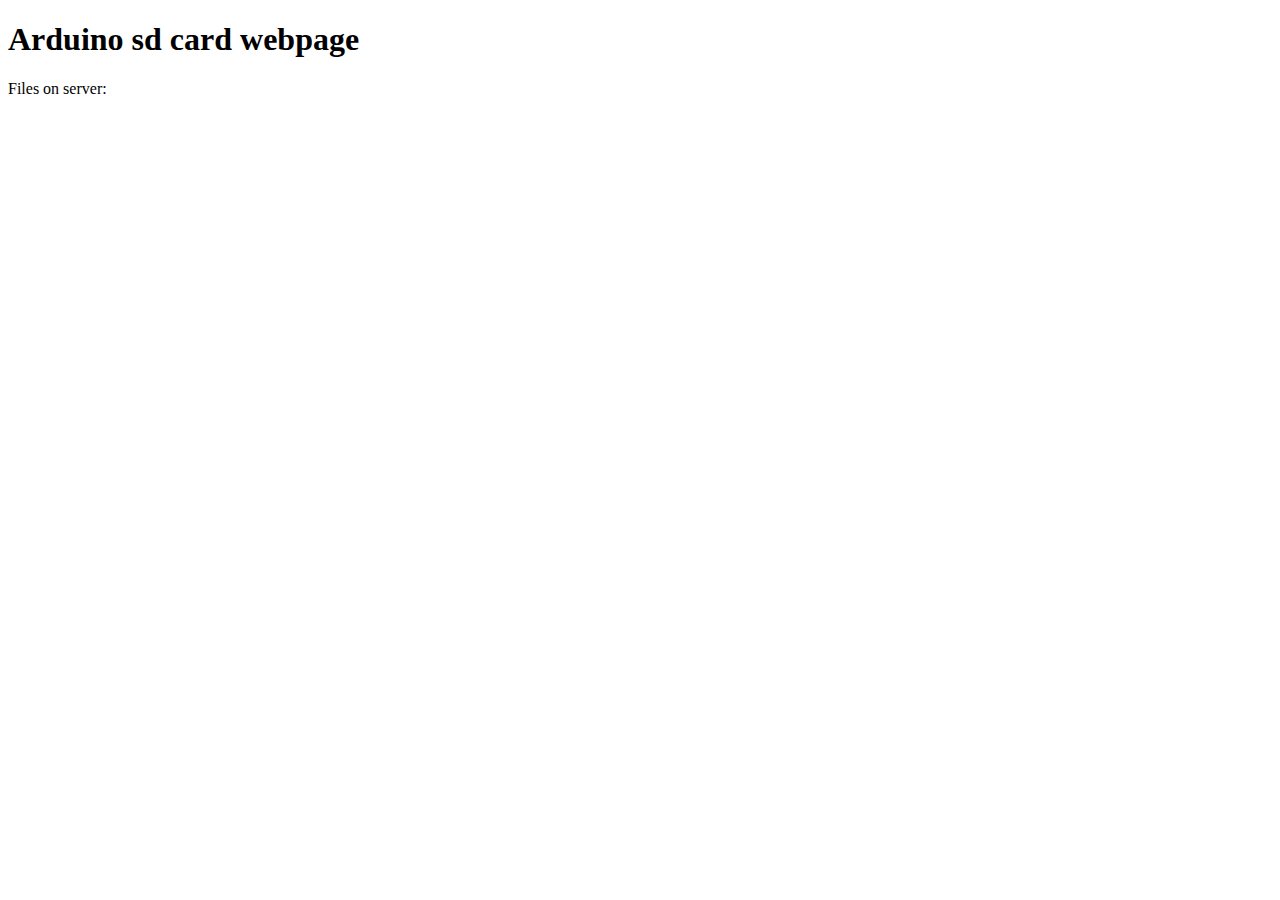
==== Tests/Test_Files/index.htm @ d3c38b0d "Finished implementing file extension to MIME type table" ====
<!DOCTYPE html>
<html lang="en">
    <head>
        <meta charset="UTF-8">
        <meta name="viewport" content="width=device-width, initial-scale=1.0">
        <title>Arduino Landing Page</title>
    </head>
    <body>
        <h1>Arduino sd card webpage</h1>
        <p>Files on server:</p>
        <ul>

        </ul>
    </body>
</html>
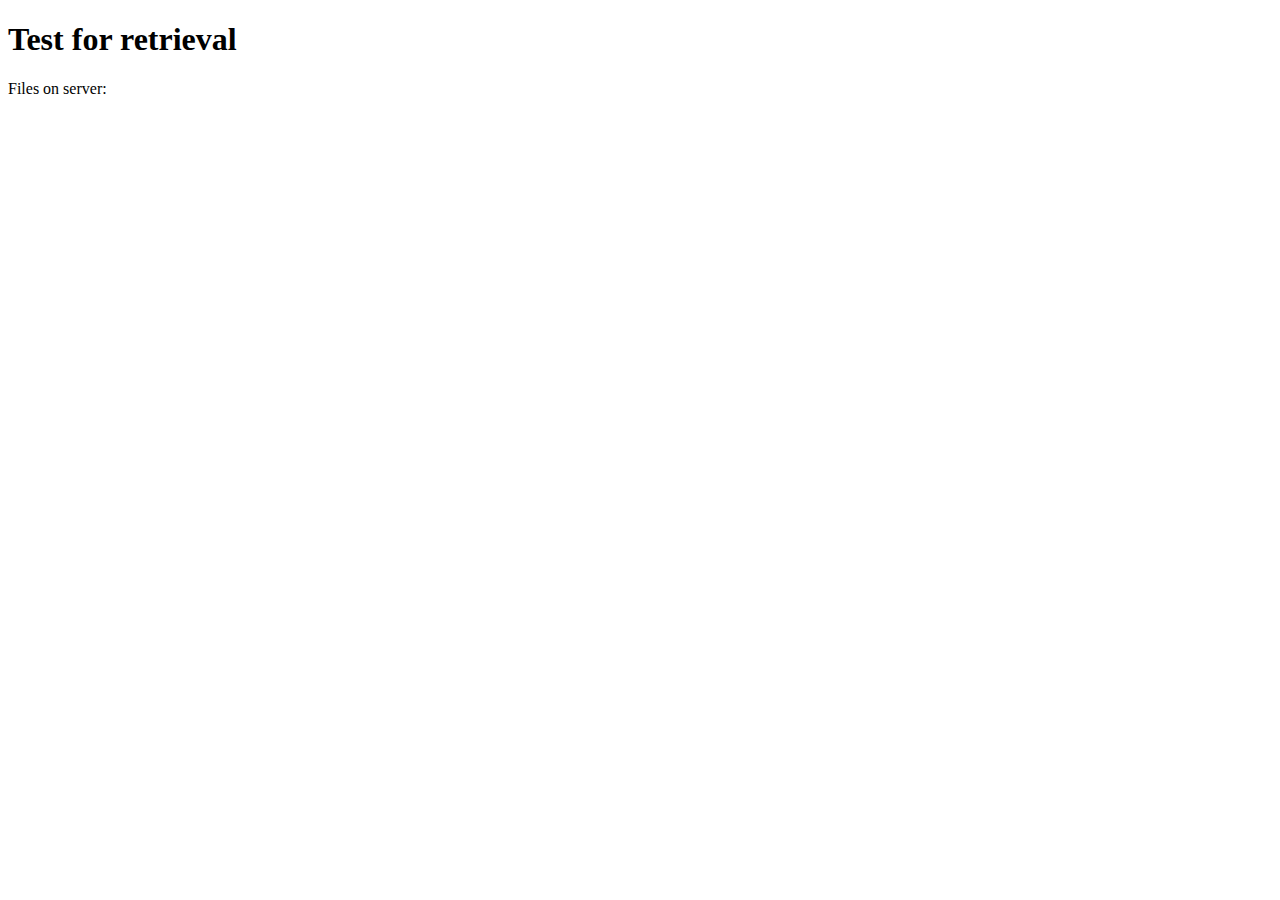
==== commit cf7f4660: "Created MIME testing file" ====
--- a/Tests/Test_Files/index.htm
+++ b/Tests/Test_Files/index.htm
@@ -3,10 +3,10 @@
     <head>
         <meta charset="UTF-8">
         <meta name="viewport" content="width=device-width, initial-scale=1.0">
-        <title>Arduino Landing Page</title>
+        <title>Test page HTM</title>
     </head>
     <body>
-        <h1>Arduino sd card webpage</h1>
+        <h1>Test for retrieval</h1>
         <p>Files on server:</p>
         <ul>
 
